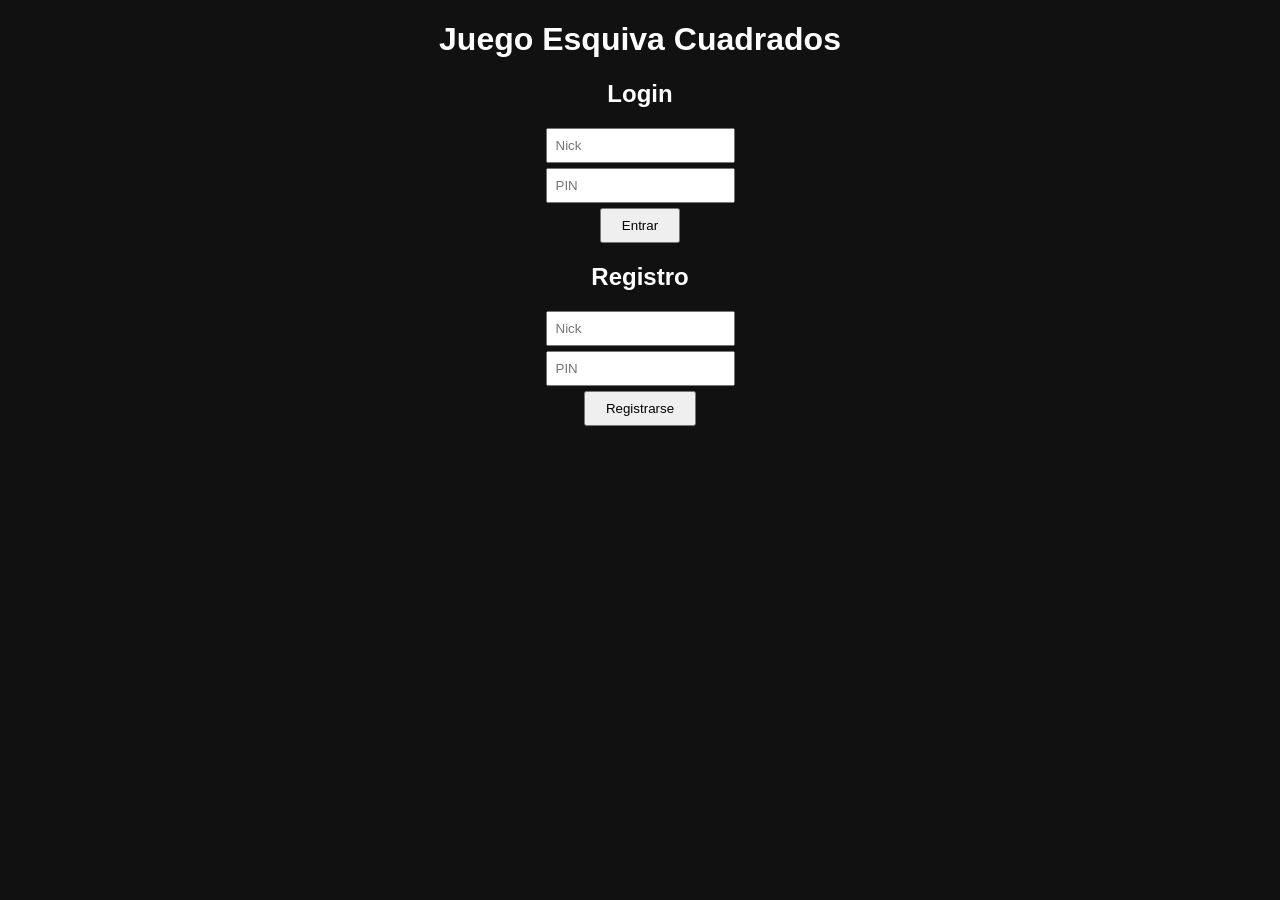
==== index.html @ add310cb "cambio 1" ====
<!DOCTYPE html>
<html>
<head>
<title>Juego 2D</title>
<link rel="stylesheet" href="style.css">
</head>
<body>

<h1>Juego Esquiva Cuadrados</h1>

<div class="login">

<h2>Login</h2>
<input id="nick" placeholder="Nick">
<input id="pin" type="password" placeholder="PIN">
<button onclick="login()">Entrar</button>

<h2>Registro</h2>
<input id="nickr" placeholder="Nick">
<input id="pinr" type="password" placeholder="PIN">
<button onclick="register()">Registrarse</button>

</div>

<script>

function login(){
let nick=document.getElementById("nick").value;
let pin=document.getElementById("pin").value;

fetch("login.php",{
method:"POST",
headers:{'Content-Type':'application/x-www-form-urlencoded'},
body:"nick="+nick+"&pin="+pin
})
.then(r=>r.text())
.then(d=>{
if(d=="ok"){
localStorage.setItem("nick",nick);
location="game.html";
}else{
alert("Login incorrecto");
}
});
}

function register(){
let nick=document.getElementById("nickr").value;
let pin=document.getElementById("pinr").value;

fetch("register.php",{
method:"POST",
headers:{'Content-Type':'application/x-www-form-urlencoded'},
body:"nick="+nick+"&pin="+pin
})
.then(r=>r.text())
.then(d=>alert(d));
}

</script>

</body>
</html>
---- style.css ----
body{
text-align:center;
background:#111;
color:white;
font-family:Arial;
}

canvas{
background:#000;
border:2px solid white;
}

input{
display:block;
margin:5px auto;
padding:8px;
}

button{
padding:8px 20px;
}
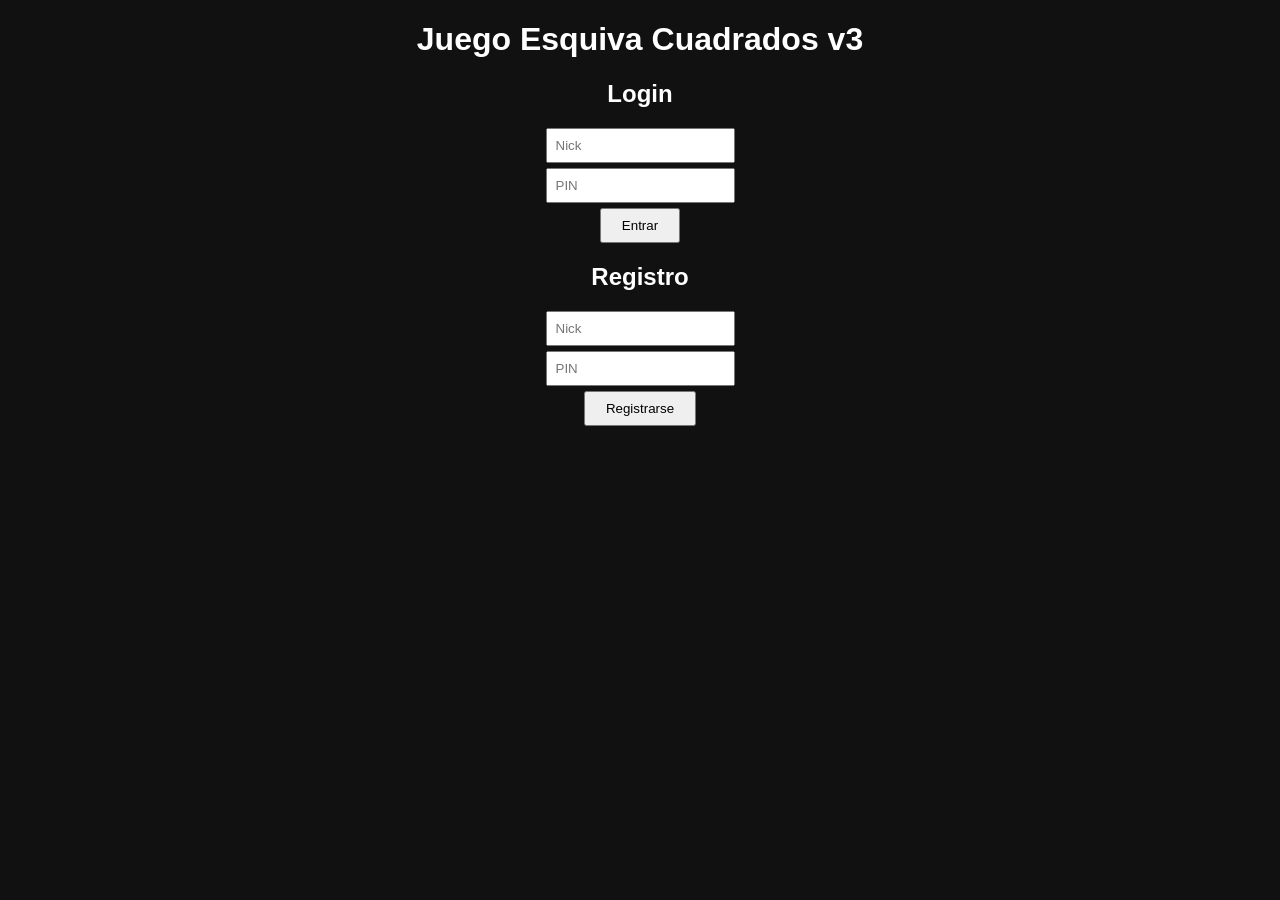
==== commit fc2c62fe: "v3" ====
--- a/index.html
+++ b/index.html
@@ -5,8 +5,9 @@
 <link rel="stylesheet" href="style.css">
 </head>
 <body>
+    
 
-<h1>Juego Esquiva Cuadrados</h1>
+<h1>Juego Esquiva Cuadrados v3</h1>
 
 <div class="login">
 
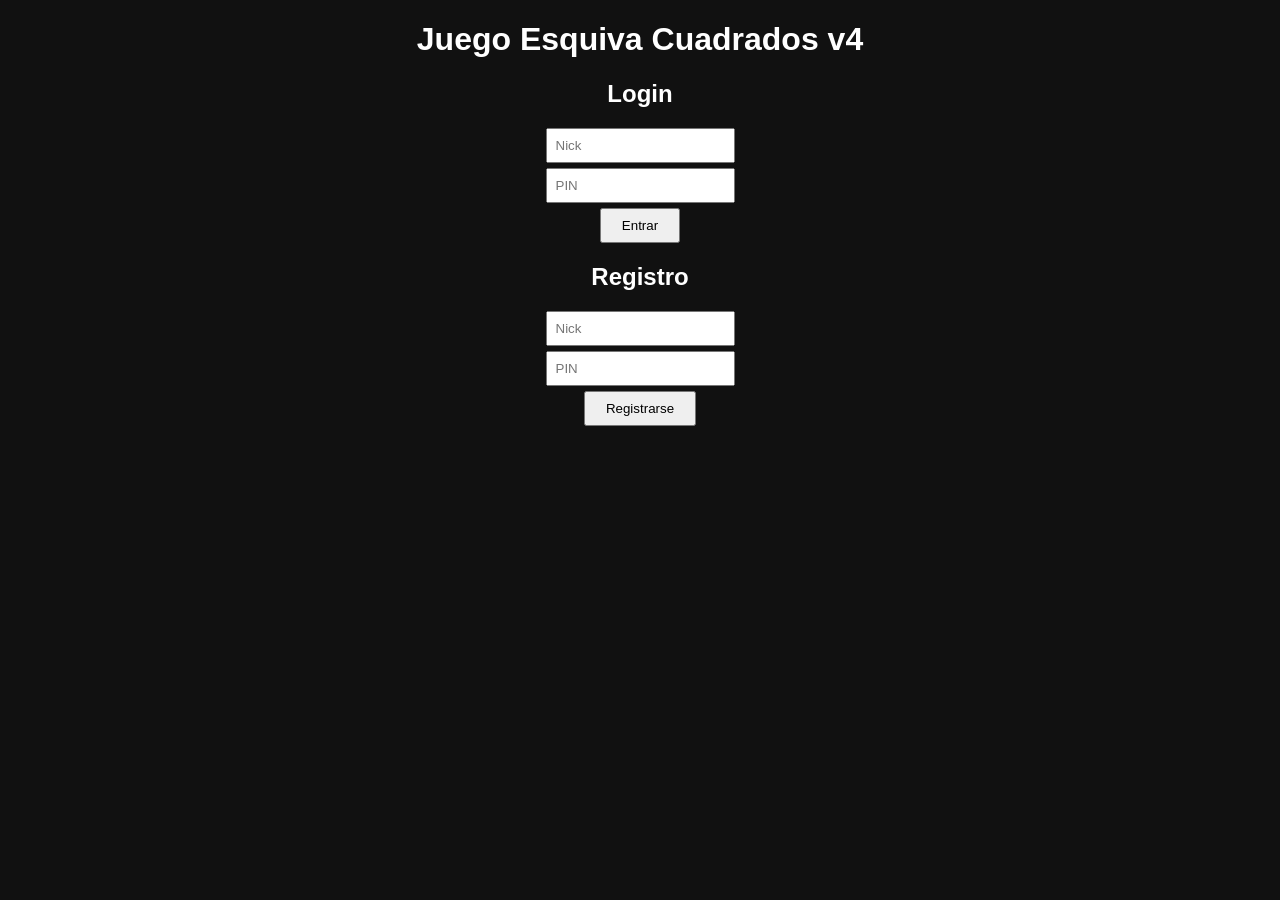
==== commit 4ab99240: "v4" ====
--- a/index.html
+++ b/index.html
@@ -7,7 +7,7 @@
 <body>
     
 
-<h1>Juego Esquiva Cuadrados v3</h1>
+<h1>Juego Esquiva Cuadrados v4</h1>
 
 <div class="login">
 
